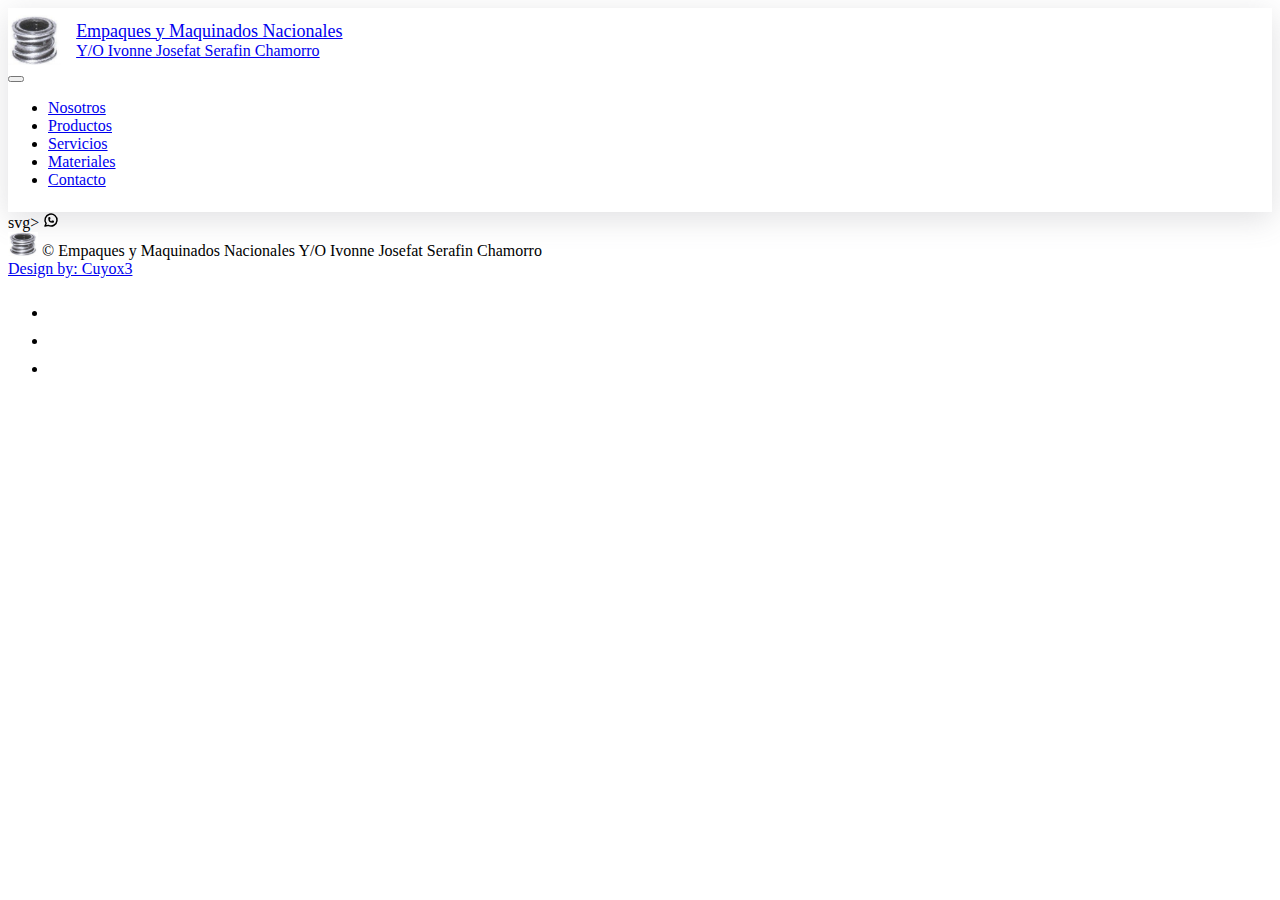
==== contacto.html @ 9f63e533 "finished footer" ====
<!DOCTYPE html>
<html lang="en">
<head>
    <meta charset="UTF-8">
    <meta name="viewport" content="width=device-width, initial-scale=1.0">
    <title>Empaques y Maquinados Nacionales</title>
    <link rel="stylesheet" href="./style.css">
    <link href="https://cdn.jsdelivr.net/npm/bootstrap@5.3.2/dist/css/bootstrap.min.css" rel="stylesheet" integrity="sha384-T3c6CoIi6uLrA9TneNEoa7RxnatzjcDSCmG1MXxSR1GAsXEV/Dwwykc2MPK8M2HN" crossorigin="anonymous">
</head>
<body data-bs-spy="scroll" data-bs-target="#navbar" data-bs-offset="56">
    <!-- Header -->
        <nav id="header" class="navbar navbar-expand-lg navbar-light fixed-top">
            <div class="container header-container">
              <a class="navbar-brand title-a" href="#">
                <img src="./src/Logo.png" alt="Refaccionaria logo" style="height: 50px;">
                <div class="medium-title-a" style="margin-left: 15px;">
                    Empaques y Maquinados Nacionales
                    <div class="tiny-title-a">
                        Y/O Ivonne Josefat Serafin Chamorro
                    </div>
                </div>
              </a>
              <button class="navbar-toggler" type="button" data-bs-toggle="collapse" data-bs-target="#navbar" aria-controls="navbar" aria-expanded="false" aria-label="Toggle navigation">
                <span class="navbar-toggler-icon"></span>
              </button>
              <div class="collapse navbar-collapse" id="navbar">
                <ul class="navbar-nav ms-auto mb-2 mb-lg-0 text-center">
                  <li class="nav-item">
                    <a class="nav-link" aria-current="page" href="./nosotros.html">Nosotros</a>
                  </li>
                  <li class="nav-item">
                    <a class="nav-link" href="./productos.html">Productos</a>
                  </li>
                  <li class="nav-item">
                    <a class="nav-link" href="./servicios.html">Servicios</a>
                  </li>
                  <li class="nav-item">
                    <a class="nav-link" href="./materiales.html">Materiales</a>
                  </li>
                  <li class="nav-item">
                    <a class="nav-link text-platzi" href="./contacto.html" >Contacto</a>
                  </li>
                </ul>
              </div>
            </div>
        </nav>
    <!-- Header -->

    <!-- Main -->
    <!-- Main -->

    <!-- Footer -->
    svg>
          <symbol id="facebook" viewBox="0 0 16 16">
            <path d="M16 8.049c0-4.446-3.582-8.05-8-8.05C3.58 0-.002 3.603-.002 8.05c0 4.017 2.926 7.347 6.75 7.951v-5.625h-2.03V8.05H6.75V6.275c0-2.017 1.195-3.131 3.022-3.131.876 0 1.791.157 1.791.157v1.98h-1.009c-.993 0-1.303.621-1.303 1.258v1.51h2.218l-.354 2.326H9.25V16c3.824-.604 6.75-3.934 6.75-7.951z"/>
          </symbol>
          <symbol id="instagram" viewBox="0 0 16 16">
              <path d="M8 0C5.829 0 5.556.01 4.703.048 3.85.088 3.269.222 2.76.42a3.917 3.917 0 0 0-1.417.923A3.927 3.927 0 0 0 .42 2.76C.222 3.268.087 3.85.048 4.7.01 5.555 0 5.827 0 8.001c0 2.172.01 2.444.048 3.297.04.852.174 1.433.372 1.942.205.526.478.972.923 1.417.444.445.89.719 1.416.923.51.198 1.09.333 1.942.372C5.555 15.99 5.827 16 8 16s2.444-.01 3.298-.048c.851-.04 1.434-.174 1.943-.372a3.916 3.916 0 0 0 1.416-.923c.445-.445.718-.891.923-1.417.197-.509.332-1.09.372-1.942C15.99 10.445 16 10.173 16 8s-.01-2.445-.048-3.299c-.04-.851-.175-1.433-.372-1.941a3.926 3.926 0 0 0-.923-1.417A3.911 3.911 0 0 0 13.24.42c-.51-.198-1.092-.333-1.943-.372C10.443.01 10.172 0 7.998 0h.003zm-.717 1.442h.718c2.136 0 2.389.007 3.232.046.78.035 1.204.166 1.486.275.373.145.64.319.92.599.28.28.453.546.598.92.11.281.24.705.275 1.485.039.843.047 1.096.047 3.231s-.008 2.389-.047 3.232c-.035.78-.166 1.203-.275 1.485a2.47 2.47 0 0 1-.599.919c-.28.28-.546.453-.92.598-.28.11-.704.24-1.485.276-.843.038-1.096.047-3.232.047s-2.39-.009-3.233-.047c-.78-.036-1.203-.166-1.485-.276a2.478 2.478 0 0 1-.92-.598 2.48 2.48 0 0 1-.6-.92c-.109-.281-.24-.705-.275-1.485-.038-.843-.046-1.096-.046-3.233 0-2.136.008-2.388.046-3.231.036-.78.166-1.204.276-1.486.145-.373.319-.64.599-.92.28-.28.546-.453.92-.598.282-.11.705-.24 1.485-.276.738-.034 1.024-.044 2.515-.045v.002zm4.988 1.328a.96.96 0 1 0 0 1.92.96.96 0 0 0 0-1.92zm-4.27 1.122a4.109 4.109 0 1 0 0 8.217 4.109 4.109 0 0 0 0-8.217zm0 1.441a2.667 2.667 0 1 1 0 5.334 2.667 2.667 0 0 1 0-5.334z"/>
          </symbol>
          <symbol id="twitter" viewBox="0 0 16 16">
            <path d="M5.026 15c6.038 0 9.341-5.003 9.341-9.334 0-.14 0-.282-.006-.422A6.685 6.685 0 0 0 16 3.542a6.658 6.658 0 0 1-1.889.518 3.301 3.301 0 0 0 1.447-1.817 6.533 6.533 0 0 1-2.087.793A3.286 3.286 0 0 0 7.875 6.03a9.325 9.325 0 0 1-6.767-3.429 3.289 3.289 0 0 0 1.018 4.382A3.323 3.323 0 0 1 .64 6.575v.045a3.288 3.288 0 0 0 2.632 3.218 3.203 3.203 0 0 1-.865.115 3.23 3.23 0 0 1-.614-.057 3.283 3.283 0 0 0 3.067 2.277A6.588 6.588 0 0 1 .78 13.58a6.32 6.32 0 0 1-.78-.045A9.344 9.344 0 0 0 5.026 15z"/>
          </symbol>
          <symbol id="whats" viewBox="0 0 16 16">
            <svg xmlns="http://www.w3.org/2000/svg" class="icon icon-tabler icon-tabler-brand-whatsapp" width="16" height="16" viewBox="0 0 24 24" stroke-width="2.2" stroke="#000000" fill="none" stroke-linecap="round" stroke-linejoin="round">
              <path stroke="none" d="M0 0h24v24H0z" fill="none"/>
              <path d="M3 21l1.65 -3.8a9 9 0 1 1 3.4 2.9l-5.05 .9" />
              <path d="M9 10a.5 .5 0 0 0 1 0v-1a.5 .5 0 0 0 -1 0v1a5 5 0 0 0 5 5h1a.5 .5 0 0 0 0 -1h-1a.5 .5 0 0 0 0 1" />
            </svg>
        </symbol>
        </svg>
      
        <div class="b-example-divider"></div>
          <div class="container">
    <footer class="d-flex flex-wrap justify-content-between align-items-center py-3 my-4 border-top">
            <div class="col-md-4 d-flex align-items-center">
                <img src="./src/Logo.png"  class="bi" width="30" height="24">
              <span  class="mb3- mb-md-0 text-body-secondary">&copy; Empaques y Maquinados Nacionales Y/O Ivonne Josefat Serafin Chamorro </span>
            </div>
            <a   href="https://cuyox3.com/"  class="text-center text-body-secondary">  Design by: Cuyox3 </a>
            <ul class="nav col-md-4 justify-content-end list-unstyled d-flex">
              <li class="ms-3"><a class="text-body-secondary" href="#"><svg class="bi" width="24" height="24"><use xlink:href="#whats"/></svg></a></li>
              <li class="ms-3"><a class="text-body-secondary" href="#"><svg class="bi" width="24" height="24"><use xlink:href="#instagram"/></svg></a></li>
              <li class="ms-3"><a class="text-body-secondary" href="#"><svg class="bi" width="24" height="24"><use xlink:href="#facebook"/></svg></a></li>
            </ul>
      </div>
    </footer>
    <!-- Footer -->
    

    <script src="https://cdn.jsdelivr.net/npm/bootstrap@5.3.2/dist/js/bootstrap.bundle.min.js" integrity="sha384-C6RzsynM9kWDrMNeT87bh95OGNyZPhcTNXj1NW7RuBCsyN/o0jlpcV8Qyq46cDfL" crossorigin="anonymous"></script>
</body>
</html>
---- style.css ----
/* Header */
.navbar {
    box-shadow: rgba(100, 100, 111, 0.2) 0px 7px 29px 0px;
}
.header-container {
    padding: 7px 0;
}

.title-a {
    display: flex;
    align-items: center;
}

.medium-title-a {
    font-size: large;
}

.tiny-title-a {
    font-size: medium;
}

@media (max-width: 1250px) {
    .medium-title-a {
        font-size: medium;
    }

    .tiny-title-a {
        font-size: small;
    }
}

@media (max-width: 424px) {
    .medium-title-a {
        display: none;
    }
}
/* Header */
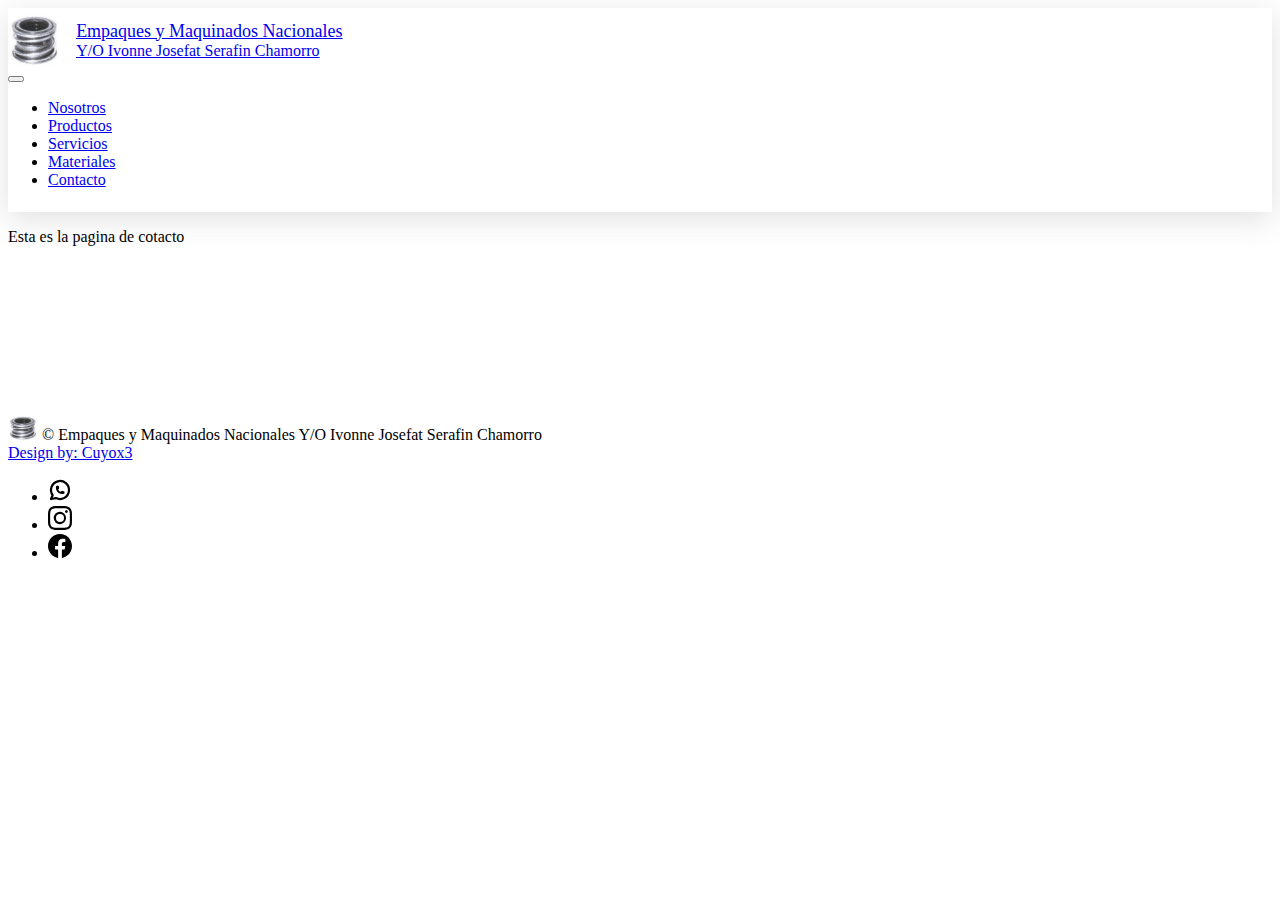
==== commit 3f65dcba: "arregle los footers y escribi un parrafo en cada pestana" ====
--- a/contacto.html
+++ b/contacto.html
@@ -47,10 +47,11 @@
     <!-- Header -->
 
     <!-- Main -->
+    <p> Esta es la pagina de cotacto </p>
     <!-- Main -->
 
     <!-- Footer -->
-    svg>
+        <svg>
           <symbol id="facebook" viewBox="0 0 16 16">
             <path d="M16 8.049c0-4.446-3.582-8.05-8-8.05C3.58 0-.002 3.603-.002 8.05c0 4.017 2.926 7.347 6.75 7.951v-5.625h-2.03V8.05H6.75V6.275c0-2.017 1.195-3.131 3.022-3.131.876 0 1.791.157 1.791.157v1.98h-1.009c-.993 0-1.303.621-1.303 1.258v1.51h2.218l-.354 2.326H9.25V16c3.824-.604 6.75-3.934 6.75-7.951z"/>
           </symbol>
--- a/style.css
+++ b/style.css
@@ -38,4 +38,10 @@
         display: none;
     }
 }
-/* Header */+/* Header */
+
+/*------------------------------------------------------------------------------------------------------------ */ 
+
+/* Main */ 
+
+/* Main */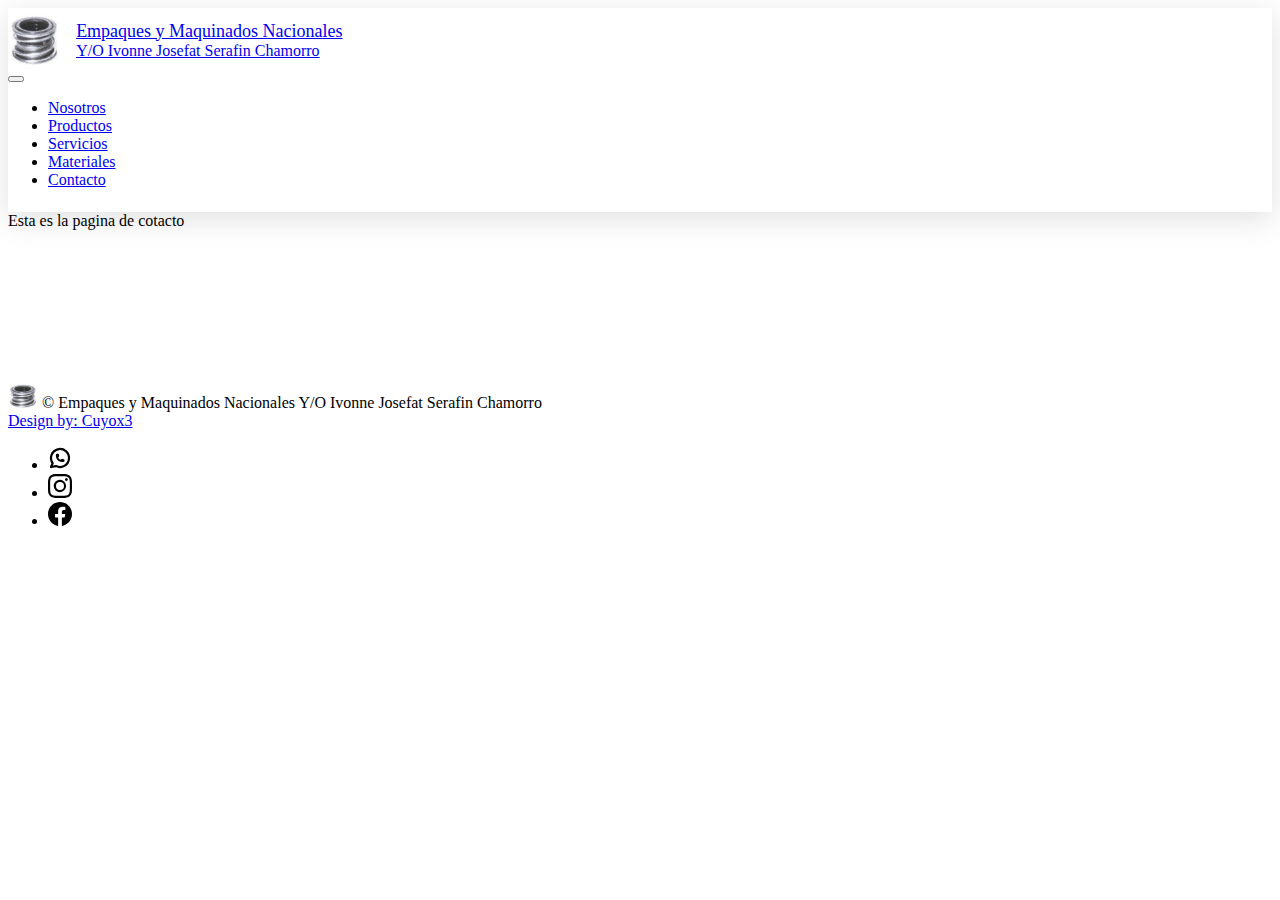
==== commit 218b4bfd: "Puse el main y un container" ====
--- a/contacto.html
+++ b/contacto.html
@@ -9,9 +9,10 @@
 </head>
 <body data-bs-spy="scroll" data-bs-target="#navbar" data-bs-offset="56">
     <!-- Header -->
+    <header>
         <nav id="header" class="navbar navbar-expand-lg navbar-light fixed-top">
             <div class="container header-container">
-              <a class="navbar-brand title-a" href="#">
+              <a class="navbar-brand title-a" href="./index.html">
                 <img src="./src/Logo.png" alt="Refaccionaria logo" style="height: 50px;">
                 <div class="medium-title-a" style="margin-left: 15px;">
                     Empaques y Maquinados Nacionales
@@ -44,10 +45,13 @@
               </div>
             </div>
         </nav>
+      </header>
     <!-- Header -->
 
     <!-- Main -->
-    <p> Esta es la pagina de cotacto </p>
+    <main>
+    <div class="container"> Esta es la pagina de cotacto </div>
+    </main>
     <!-- Main -->
 
     <!-- Footer -->
